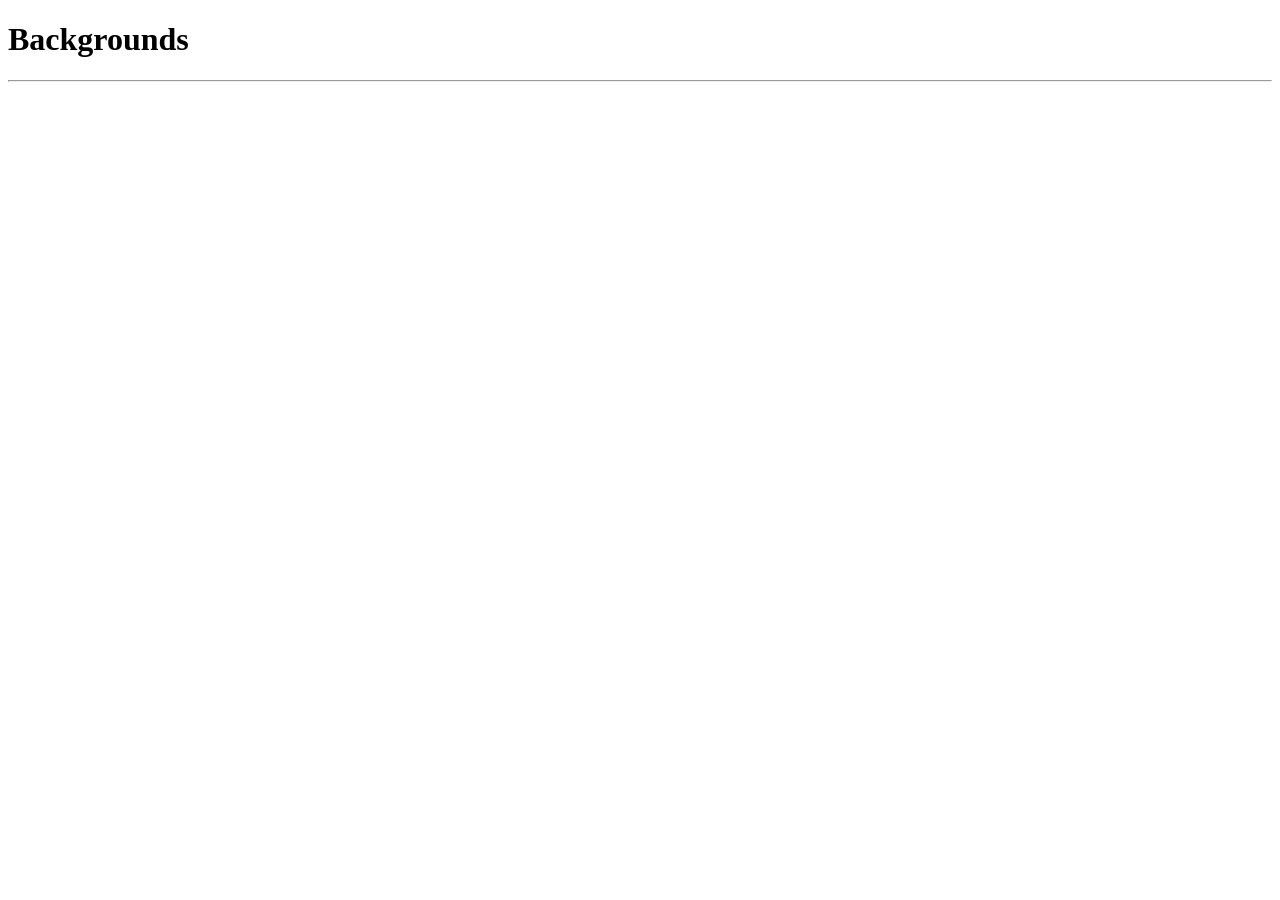
==== clase-01/02-fuentes-personalizadas/index.html @ f532da1e "Arreglado detalles" ====
<!doctype html>
<html lang="es">
  <head>
    <meta charset="UTF-8" />
    <meta name="viewport" content="width=device-width, initial-scale=1.0" />
    <title>Background</title>
  </head>
  <body>

    <div class="contenedor">
      <h1 class="texto-rojo">Backgrounds</h1>
      <hr>
      
      <!-- div.fondo-base.fondo-color -->
      <div class="fondo-base fondo-color"></div>

      <div class="fondo-base fondo-degradado"></div>

      <div class="fondo-base fondo-degradado-2"></div>
      
      <div class="fondo-base fondo-degradado-3"></div>
      
      <div class="fondo-base fondo-degradado-4"></div>
      
      <div class="fondo-base fondo-degradado-5"></div>
      
      <div class="fondo-base fondo-degradado-6"></div>
      
      <div class="fondo-base fondo-degradado-7"></div>
      
      <div class="fondo-base fondo-imagen-1"></div>

    </div>


    
    <script type="module" src="/src/main.js"></script>
  </body>
</html>
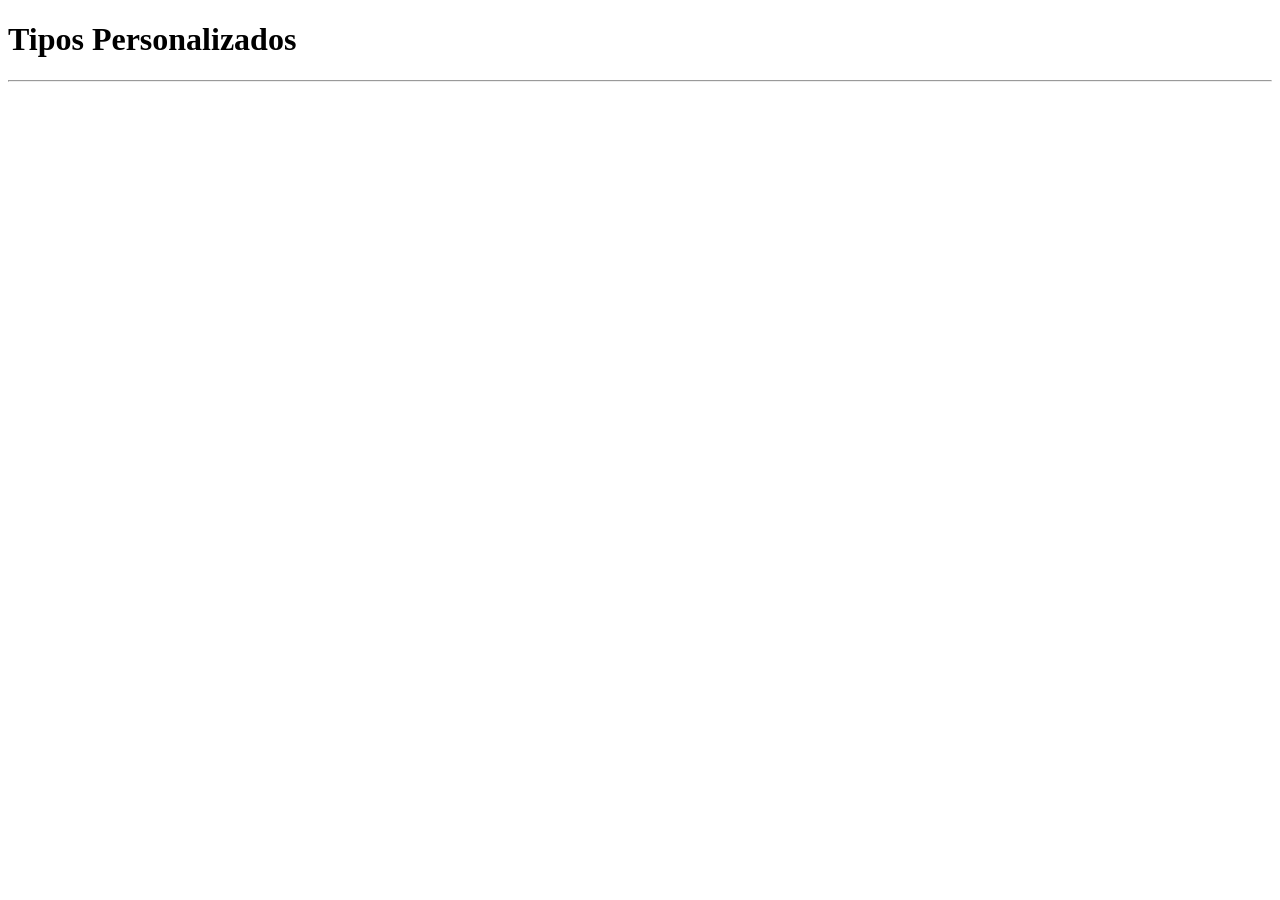
==== commit f42e6774: "Empezando con tipografías personalizadas" ====
--- a/clase-01/02-fuentes-personalizadas/index.html
+++ b/clase-01/02-fuentes-personalizadas/index.html
@@ -3,37 +3,16 @@
   <head>
     <meta charset="UTF-8" />
     <meta name="viewport" content="width=device-width, initial-scale=1.0" />
-    <title>Background</title>
+    <title>Fuentes Personalizadas</title>
   </head>
   <body>
 
     <div class="contenedor">
-      <h1 class="texto-rojo">Backgrounds</h1>
+      <h1 class="texto-rojo">Tipos Personalizados</h1>
       <hr>
-      
-      <!-- div.fondo-base.fondo-color -->
-      <div class="fondo-base fondo-color"></div>
-
-      <div class="fondo-base fondo-degradado"></div>
-
-      <div class="fondo-base fondo-degradado-2"></div>
-      
-      <div class="fondo-base fondo-degradado-3"></div>
-      
-      <div class="fondo-base fondo-degradado-4"></div>
-      
-      <div class="fondo-base fondo-degradado-5"></div>
-      
-      <div class="fondo-base fondo-degradado-6"></div>
-      
-      <div class="fondo-base fondo-degradado-7"></div>
-      
-      <div class="fondo-base fondo-imagen-1"></div>
 
     </div>
 
-
-    
     <script type="module" src="/src/main.js"></script>
   </body>
 </html>
